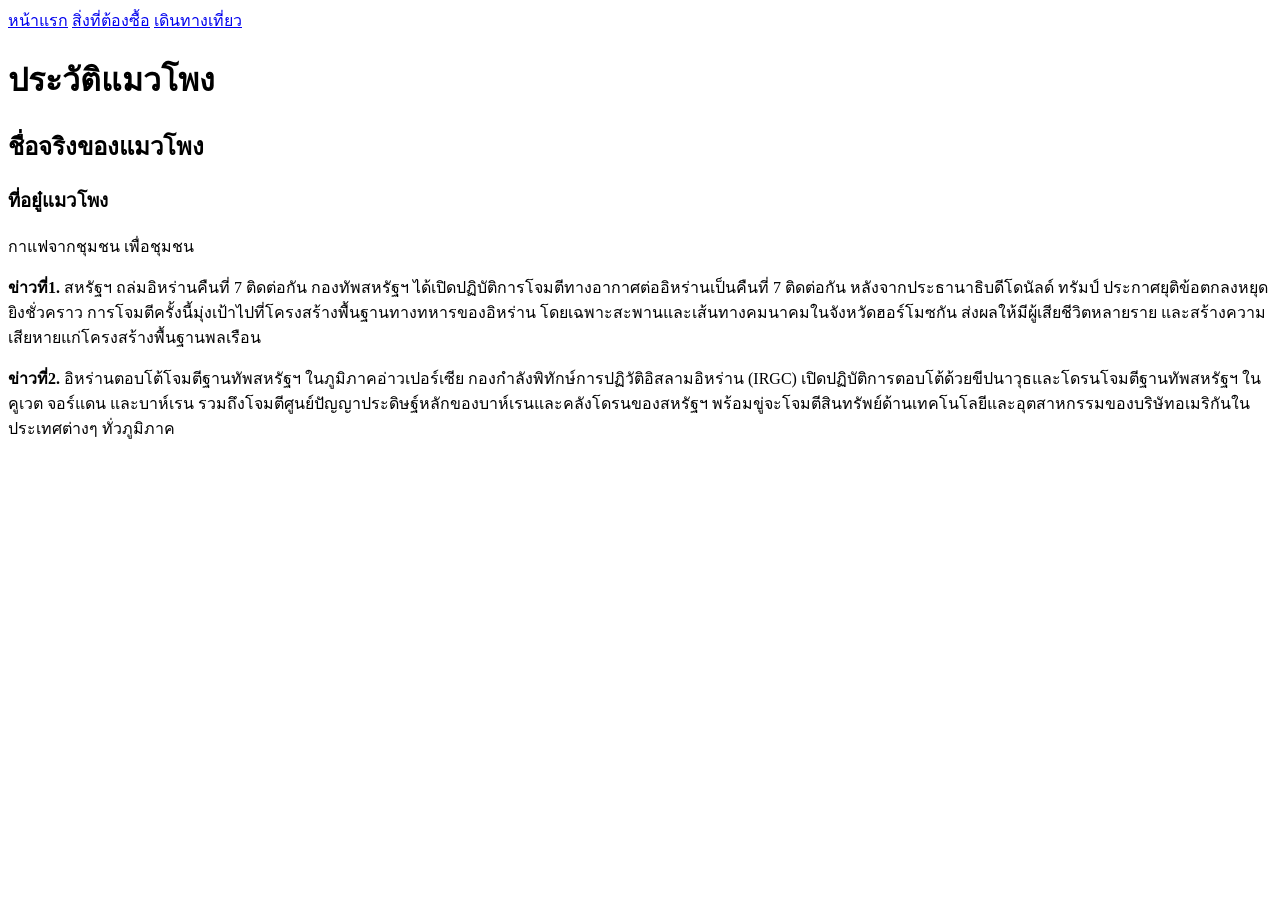
==== index.html @ 30e4aa61 "first commit" ====
<!doctype html>
<html lang="th">

<head>
  <meta charset="UTF-8">
  <meta name="viewport" content="width=device-width, initial-scale=1.0">
  <title>แมวโพง</title>
</head>

<body>
    <a href="index.html">หน้าแรก</a> <a href="order.html"> สิ่งที่ต้องซื้อ</a> <a href="animal.html">เดินทางเที่ยว</a>
  <h1>ประวัติแมวโพง</h1>
  <h2>ชื่อจริงของแมวโพง</h2>
  <h3>ที่อยู๋แมวโพง</h3>
  <p>กาแฟจากชุมชน เพื่อชุมชน</p>
  <p><strong>ข่าวที่1.</strong> สหรัฐฯ ถล่มอิหร่านคืนที่ 7 ติดต่อกัน
    กองทัพสหรัฐฯ ได้เปิดปฏิบัติการโจมตีทางอากาศต่ออิหร่านเป็นคืนที่ 7 ติดต่อกัน หลังจากประธานาธิบดีโดนัลด์ ทรัมป์
    ประกาศยุติข้อตกลงหยุดยิงชั่วคราว การโจมตีครั้งนี้มุ่งเป้าไปที่โครงสร้างพื้นฐานทางทหารของอิหร่าน
    โดยเฉพาะสะพานและเส้นทางคมนาคมในจังหวัดฮอร์โมซกัน ส่งผลให้มีผู้เสียชีวิตหลายราย
    และสร้างความเสียหายแก่โครงสร้างพื้นฐานพลเรือน
  </p>
  <p><strong>ข่าวที่2.</strong> อิหร่านตอบโต้โจมตีฐานทัพสหรัฐฯ ในภูมิภาคอ่าวเปอร์เซีย
    กองกำลังพิทักษ์การปฏิวัติอิสลามอิหร่าน (IRGC) เปิดปฏิบัติการตอบโต้ด้วยขีปนาวุธและโดรนโจมตีฐานทัพสหรัฐฯ ในคูเวต
    จอร์แดน และบาห์เรน รวมถึงโจมตีศูนย์ปัญญาประดิษฐ์หลักของบาห์เรนและคลังโดรนของสหรัฐฯ
    พร้อมขู่จะโจมตีสินทรัพย์ด้านเทคโนโลยีและอุตสาหกรรมของบริษัทอเมริกันในประเทศต่างๆ ทั่วภูมิภาค
  </p>
</body>

</html>
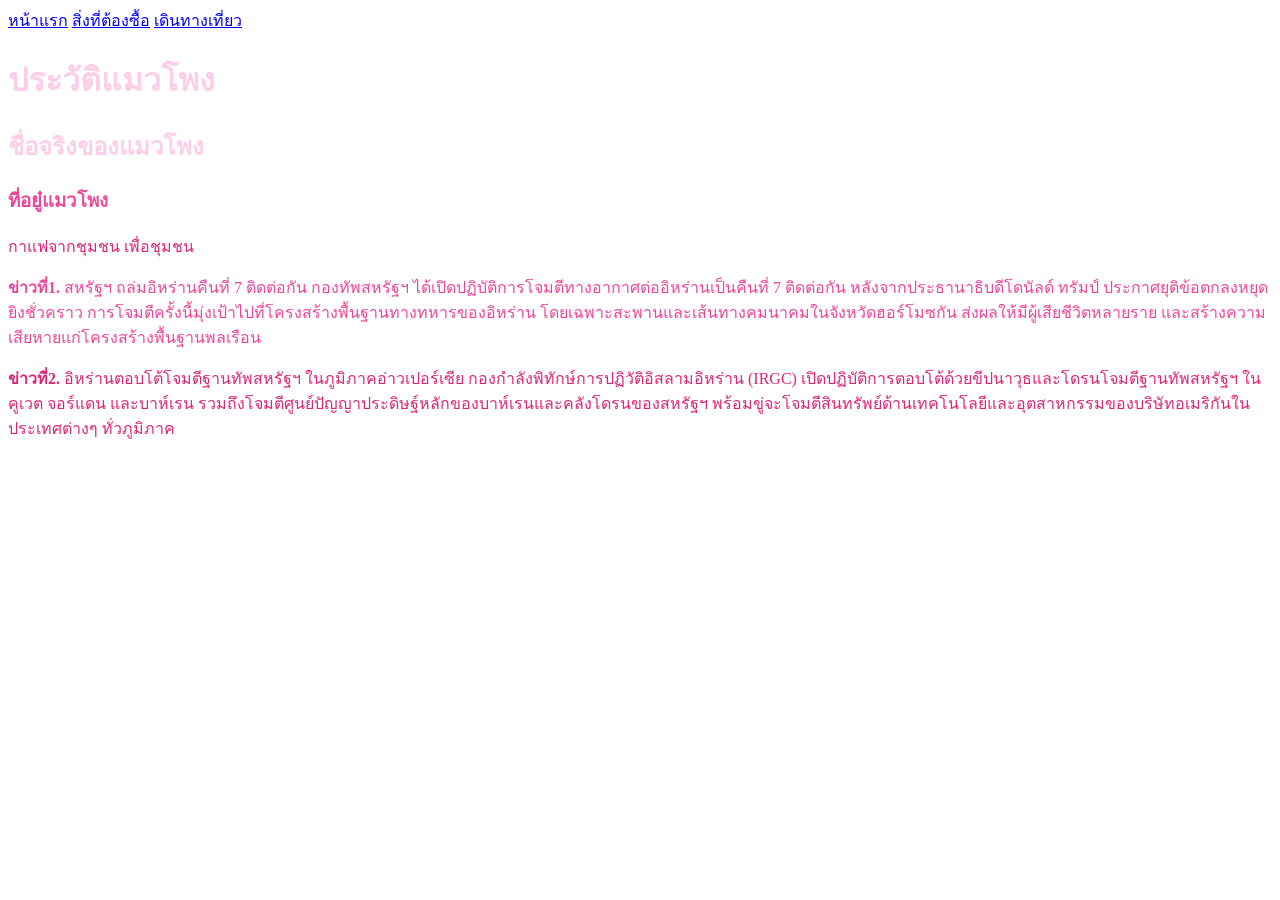
==== commit b423a3f0: "เพิ่ม style" ====
--- a/index.html
+++ b/index.html
@@ -5,15 +5,16 @@
   <meta charset="UTF-8">
   <meta name="viewport" content="width=device-width, initial-scale=1.0">
   <title>แมวโพง</title>
+  <link rel="stylesheet" href="style.css">
 </head>
 
 <body>
     <a href="index.html">หน้าแรก</a> <a href="order.html"> สิ่งที่ต้องซื้อ</a> <a href="animal.html">เดินทางเที่ยว</a>
   <h1>ประวัติแมวโพง</h1>
   <h2>ชื่อจริงของแมวโพง</h2>
-  <h3>ที่อยู๋แมวโพง</h3>
+  <h3 class="first-p">ที่อยู๋แมวโพง</h3>
   <p>กาแฟจากชุมชน เพื่อชุมชน</p>
-  <p><strong>ข่าวที่1.</strong> สหรัฐฯ ถล่มอิหร่านคืนที่ 7 ติดต่อกัน
+  <p class="first-p"><strong>ข่าวที่1.</strong> สหรัฐฯ ถล่มอิหร่านคืนที่ 7 ติดต่อกัน
     กองทัพสหรัฐฯ ได้เปิดปฏิบัติการโจมตีทางอากาศต่ออิหร่านเป็นคืนที่ 7 ติดต่อกัน หลังจากประธานาธิบดีโดนัลด์ ทรัมป์
     ประกาศยุติข้อตกลงหยุดยิงชั่วคราว การโจมตีครั้งนี้มุ่งเป้าไปที่โครงสร้างพื้นฐานทางทหารของอิหร่าน
     โดยเฉพาะสะพานและเส้นทางคมนาคมในจังหวัดฮอร์โมซกัน ส่งผลให้มีผู้เสียชีวิตหลายราย
--- a/style.css
+++ b/style.css
@@ -0,0 +1,23 @@
+:root {
+  --color-paper: #fff5f8;
+  --color-surface: #ffffff;
+  --color-ink: #3a1f2a;
+  --color-brand: #db2777;
+  --color-accent: #ec4899;
+  --color-focus: #fbcfe8;
+}
+
+body{
+    background-color: var(--color-surface);
+    color: var(--color-ink);
+}
+h1,h2,h3 {
+    color:var(--color-focus);
+}
+p{
+    color:var(--color-brand);
+}
+ 
+.first-p{
+    color:var(--color-accent)
+}
